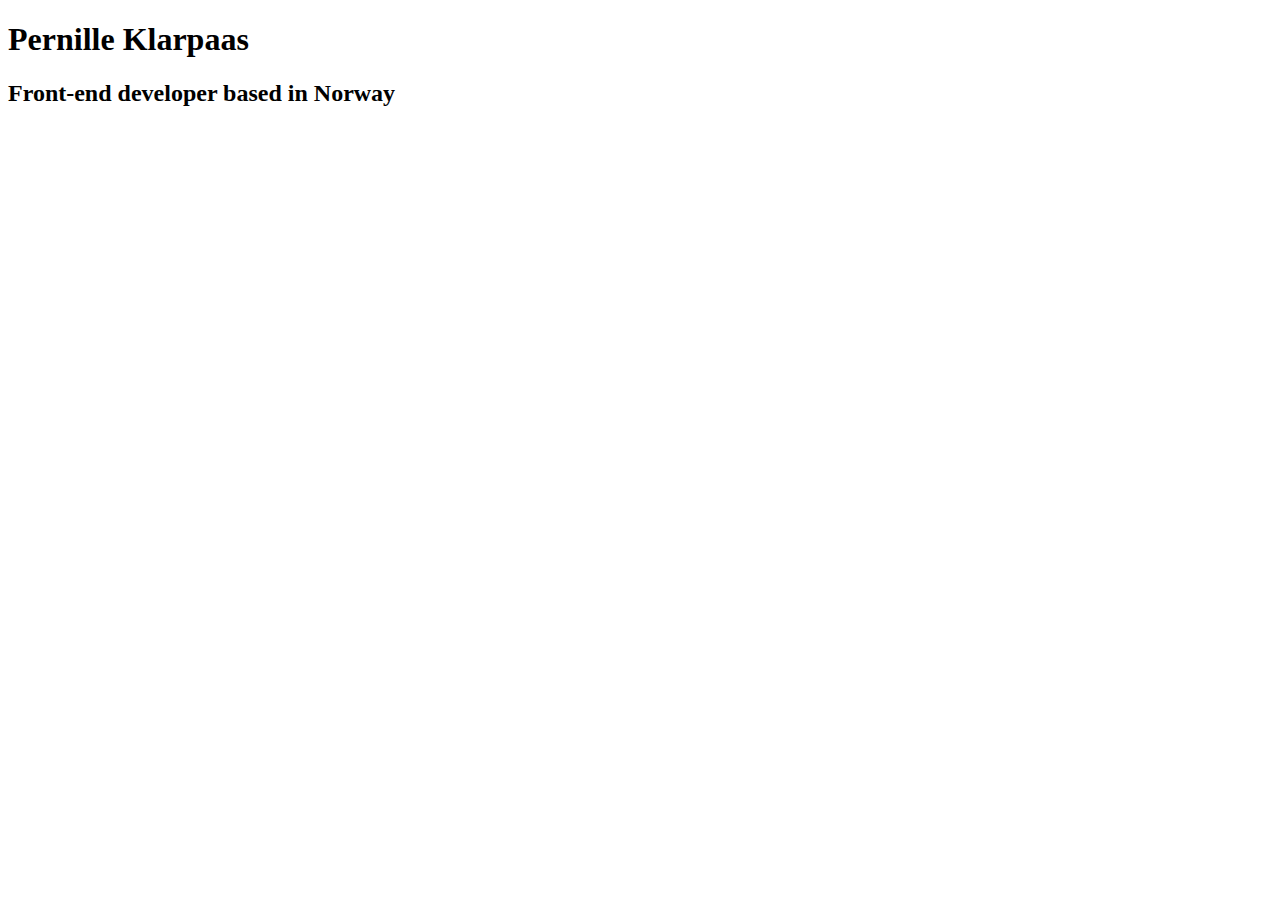
==== homepage.html @ 4ddfb759 "Reset the project" ====
<!DOCTYPE html>
<html lang="en">
<head>
  <meta charset="UTF-8">
  <meta name="viewport" content="width=device-width, initial-scale=1.0">
  <title>Pernille Klarpaas</title>
</head>
<body>
  <div class="hero">
  <h1>Pernille Klarpaas</h1>
  <h2>Front-end developer based in Norway</h2>
  </div>
</body>
</html>
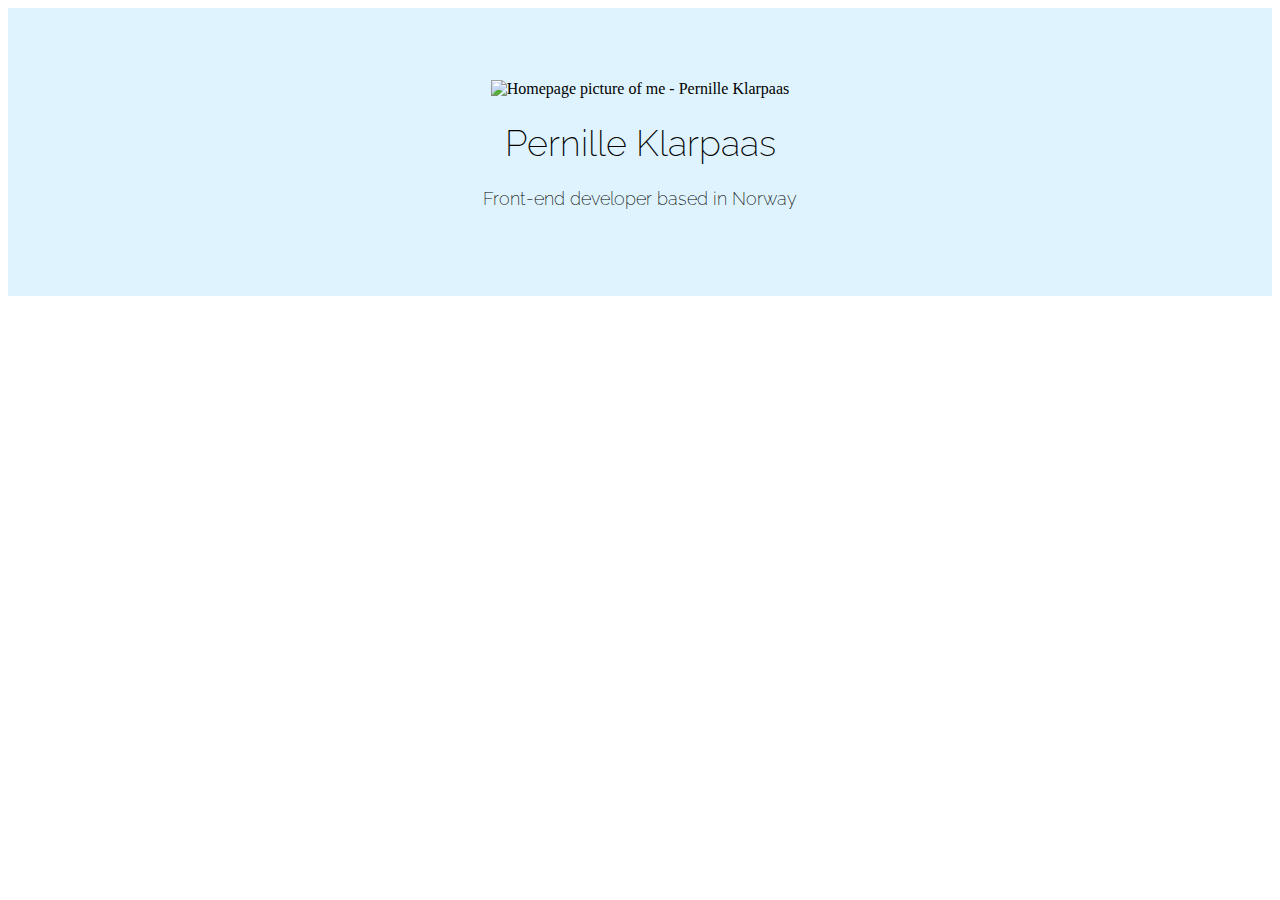
==== commit cfbe47f6: "Basic HTML and CSS for the hero of the homepage" ====
--- a/homepage.html
+++ b/homepage.html
@@ -1,14 +1,24 @@
 <!DOCTYPE html>
 <html lang="en">
-<head>
-  <meta charset="UTF-8">
-  <meta name="viewport" content="width=device-width, initial-scale=1.0">
-  <title>Pernille Klarpaas</title>
-</head>
-<body>
-  <div class="hero">
-  <h1>Pernille Klarpaas</h1>
-  <h2>Front-end developer based in Norway</h2>
-  </div>
-</body>
-</html>+  <head>
+    <meta charset="UTF-8" />
+    <meta name="viewport" content="width=device-width, initial-scale=1.0" />
+    <title>Pernille Klarpaas</title>
+    <link rel="stylesheet" href="src/style.css" />
+    <link rel="preconnect" href="https://fonts.googleapis.com" />
+    <link rel="preconnect" href="https://fonts.gstatic.com" crossorigin />
+    <link rel="preconnect" href="https://fonts.googleapis.com" />
+    <link rel="preconnect" href="https://fonts.gstatic.com" crossorigin />
+    <link
+      href="https://fonts.googleapis.com/css2?family=Raleway:ital,wght@0,300;1,200&display=swap"
+      rel="stylesheet"
+    />
+  </head>
+  <body>
+    <div class="hero">
+      <img src="#" alt="Homepage picture of me - Pernille Klarpaas" />
+      <h1>Pernille Klarpaas</h1>
+      <h2>Front-end developer based in Norway</h2>
+    </div>
+  </body>
+</html>
--- a/src/style.css
+++ b/src/style.css
@@ -0,0 +1,20 @@
+body {
+  text-align: center;
+}
+
+.hero {
+  background-color: #def3fd;
+  padding: 72px;
+}
+
+.hero h1 {
+  font-size: 36px;
+  font-weight: 200;
+  font-family: "Raleway", sans-serif;
+}
+
+.hero h2 {
+  font-size: 18px;
+  font-family: "Raleway", sans-serif;
+  font-weight: 200;
+}
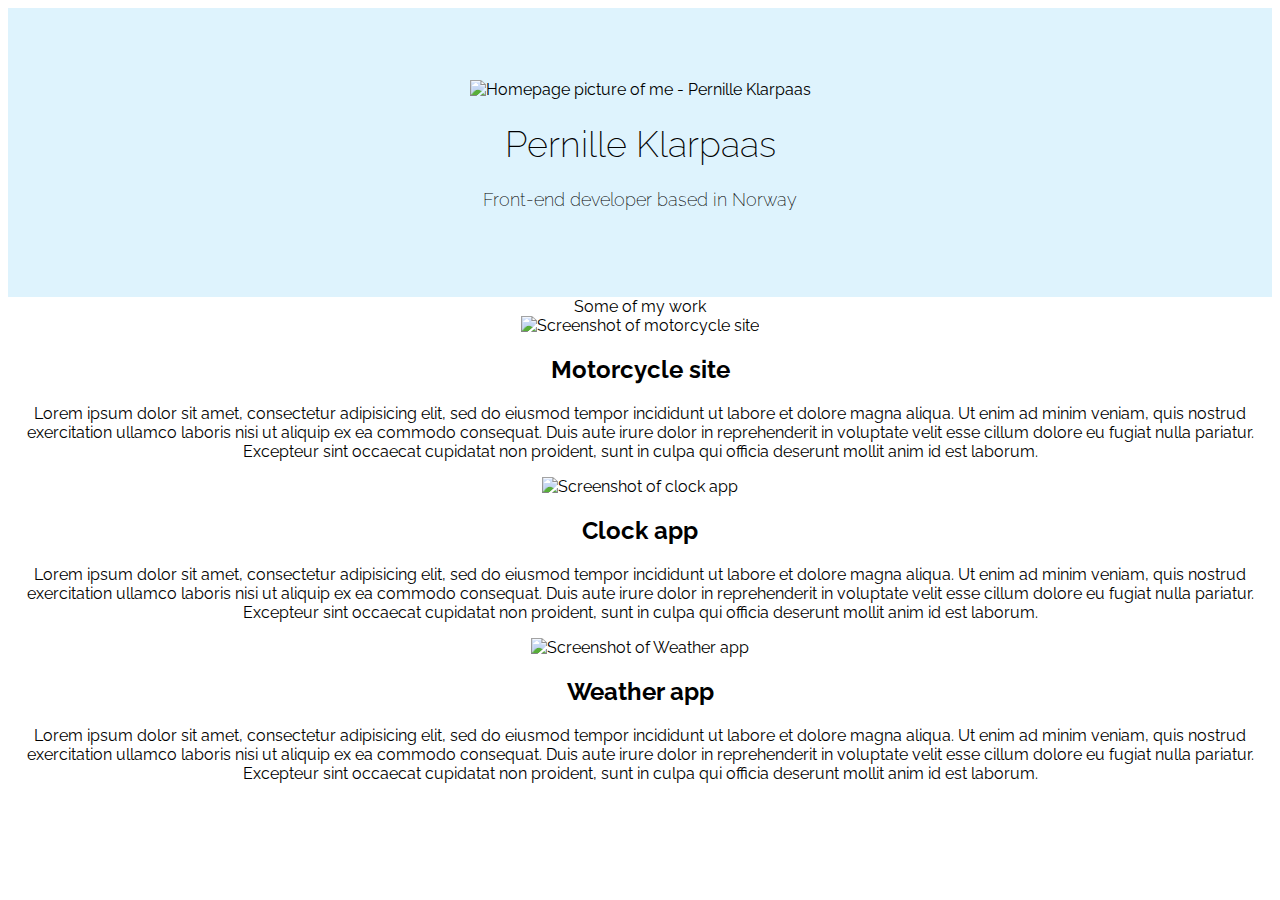
==== commit 99c7bf03: "Added paragraphs of my work and basic CSS to this" ====
--- a/homepage.html
+++ b/homepage.html
@@ -13,12 +13,81 @@
       href="https://fonts.googleapis.com/css2?family=Raleway:ital,wght@0,300;1,200&display=swap"
       rel="stylesheet"
     />
+    <link
+      href="https://cdn.jsdelivr.net/npm/bootstrap@5.3.2/dist/css/bootstrap.min.css"
+      rel="stylesheet"
+      integrity="sha384-T3c6CoIi6uLrA9TneNEoa7RxnatzjcDSCmG1MXxSR1GAsXEV/Dwwykc2MPK8M2HN"
+      crossorigin="anonymous"
+    />
+    <script
+      src="https://cdn.jsdelivr.net/npm/bootstrap@5.3.2/dist/js/bootstrap.bundle.min.js"
+      integrity="sha384-C6RzsynM9kWDrMNeT87bh95OGNyZPhcTNXj1NW7RuBCsyN/o0jlpcV8Qyq46cDfL"
+      crossorigin="anonymous"
+    ></script>
   </head>
   <body>
-    <div class="hero">
-      <img src="#" alt="Homepage picture of me - Pernille Klarpaas" />
-      <h1>Pernille Klarpaas</h1>
-      <h2>Front-end developer based in Norway</h2>
+    <div class="container">
+      <div class="hero">
+        <img src="#" alt="Homepage picture of me - Pernille Klarpaas" />
+        <h1>Pernille Klarpaas</h1>
+        <h2>Front-end developer based in Norway</h2>
+      </div>
+
+      <block class="m-5">Some of my work</block>
+
+      <div class="work">
+        <div class="row">
+          <div class="col">
+            <img src="#" alt="Screenshot of motorcycle site" />
+          </div>
+          <div class="col">
+            <h2>Motorcycle site</h2>
+            <p>
+              Lorem ipsum dolor sit amet, consectetur adipisicing elit, sed do
+              eiusmod tempor incididunt ut labore et dolore magna aliqua. Ut
+              enim ad minim veniam, quis nostrud exercitation ullamco laboris
+              nisi ut aliquip ex ea commodo consequat. Duis aute irure dolor in
+              reprehenderit in voluptate velit esse cillum dolore eu fugiat
+              nulla pariatur. Excepteur sint occaecat cupidatat non proident,
+              sunt in culpa qui officia deserunt mollit anim id est laborum.
+            </p>
+          </div>
+        </div>
+        <div class="row">
+          <div class="col">
+            <img src="#" alt="Screenshot of clock app" />
+          </div>
+          <div class="col">
+            <h2>Clock app</h2>
+            <p>
+              Lorem ipsum dolor sit amet, consectetur adipisicing elit, sed do
+              eiusmod tempor incididunt ut labore et dolore magna aliqua. Ut
+              enim ad minim veniam, quis nostrud exercitation ullamco laboris
+              nisi ut aliquip ex ea commodo consequat. Duis aute irure dolor in
+              reprehenderit in voluptate velit esse cillum dolore eu fugiat
+              nulla pariatur. Excepteur sint occaecat cupidatat non proident,
+              sunt in culpa qui officia deserunt mollit anim id est laborum.
+            </p>
+          </div>
+        </div>
+        <div class="row">
+          <div class="col">
+            <img src="#" alt="Screenshot of Weather app" />
+          </div>
+          <div class="col">
+            <h2>Weather app</h2>
+            <p>
+              Lorem ipsum dolor sit amet, consectetur adipisicing elit, sed do
+              eiusmod tempor incididunt ut labore et dolore magna aliqua. Ut
+              enim ad minim veniam, quis nostrud exercitation ullamco laboris
+              nisi ut aliquip ex ea commodo consequat. Duis aute irure dolor in
+              reprehenderit in voluptate velit esse cillum dolore eu fugiat
+              nulla pariatur. Excepteur sint occaecat cupidatat non proident,
+              sunt in culpa qui officia deserunt mollit anim id est laborum.
+            </p>
+          </div>
+        </div>
+      </div>
     </div>
   </body>
 </html>
--- a/src/style.css
+++ b/src/style.css
@@ -1,20 +1,20 @@
-body {
+.container {
   text-align: center;
+  font-family: "Raleway", sans-serif;
 }
 
 .hero {
   background-color: #def3fd;
   padding: 72px;
+  
 }
 
 .hero h1 {
   font-size: 36px;
   font-weight: 200;
-  font-family: "Raleway", sans-serif;
 }
 
 .hero h2 {
   font-size: 18px;
-  font-family: "Raleway", sans-serif;
   font-weight: 200;
 }
